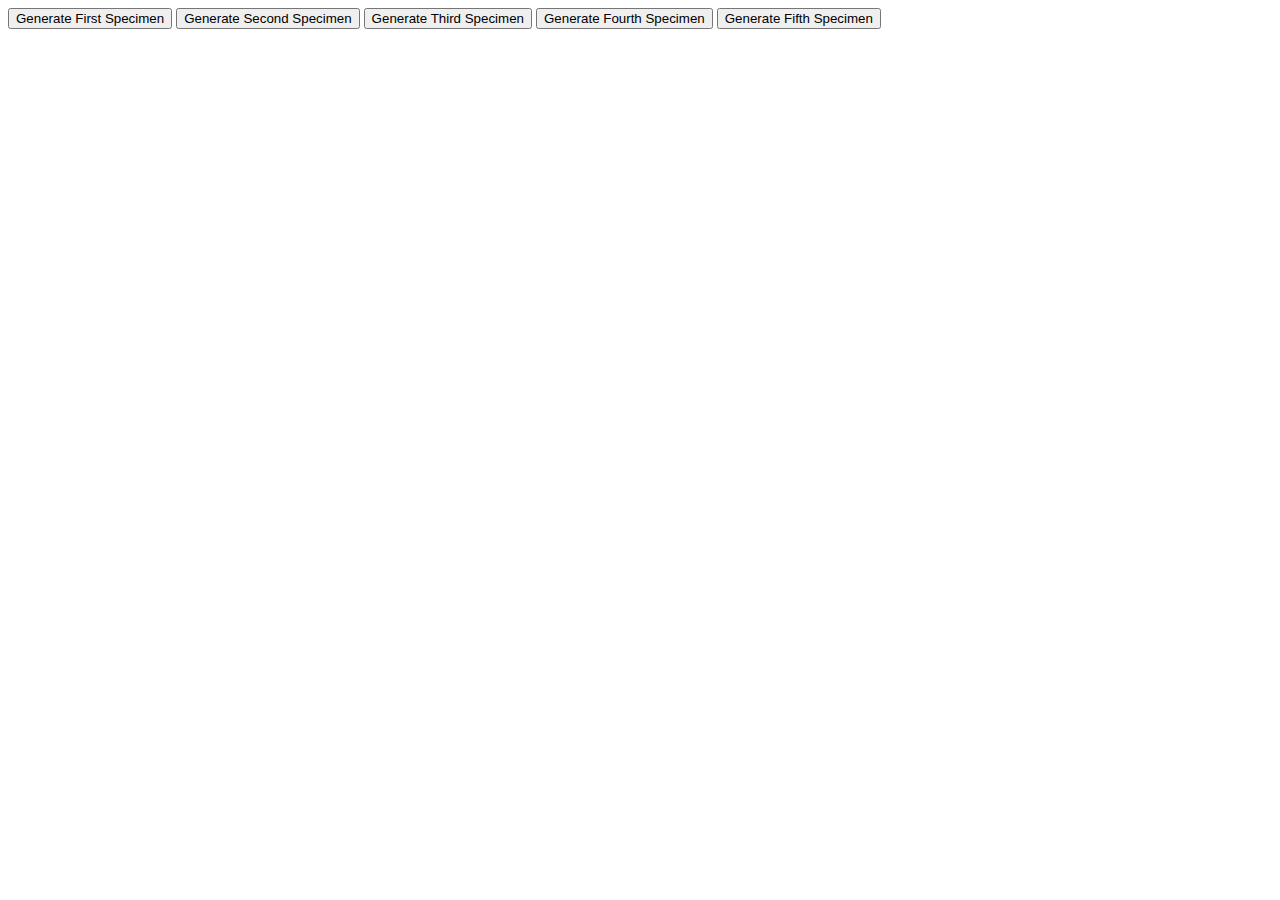
==== resources/first_speciment.html @ 4d68ee9e "Second task finished!" ====
<!DOCTYPE html>
<html lang="en">
<head>
    <meta charset="UTF-8">
    <title>Title</title>
    <script src="../js/first_specimen.js"></script>
</head>
<body>
<button onclick="generateFirstSpecimen()">Generate First Specimen</button>
<button onclick="generateSecondSpecimen()">Generate Second Specimen</button>
<button onclick="generateThirdSpecimen()">Generate Third Specimen</button>
<button onclick="generateFourthSpecimen()">Generate Fourth Specimen</button>
<button onclick="generateFifthSpecimen()">Generate Fifth Specimen</button>
<p id="specimenLbl"></p>
</body>
</html>
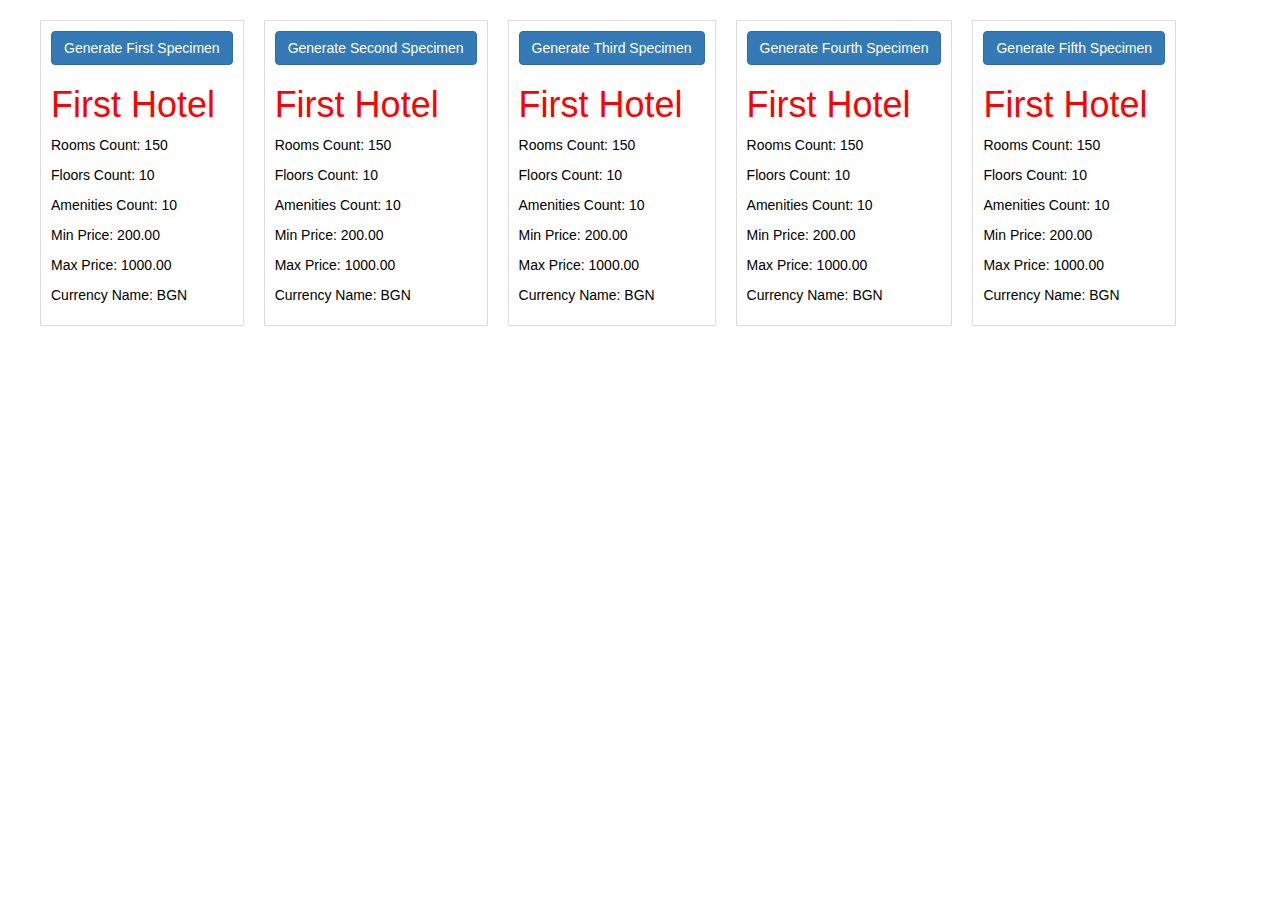
==== commit 6bae5d82: "XML specimens download function added!" ====
--- a/resources/first_speciment.html
+++ b/resources/first_speciment.html
@@ -3,14 +3,102 @@
 <head>
     <meta charset="UTF-8">
     <title>Title</title>
-    <script src="../js/first_specimen.js"></script>
+
+    <link rel="stylesheet" href="https://maxcdn.bootstrapcdn.com/bootstrap/3.4.1/css/bootstrap.min.css">
+    <script src="https://ajax.googleapis.com/ajax/libs/jquery/3.7.1/jquery.min.js"></script>
+    <script src="https://maxcdn.bootstrapcdn.com/bootstrap/3.4.1/js/bootstrap.min.js"></script>
+
+    <script src="../js/first_specimen.js" type="module" defer></script>
+
+    <style>
+        .card-container {
+            display: flex;
+            flex-wrap: nowrap; /* Adjust to `wrap` if you want them to wrap on small screens */
+            gap: 2rem; /* Space between cards */
+            margin-top: 2rem;
+        }
+        .card {
+            flex: 0 0 auto; /* Prevent cards from shrinking */
+            border: 1px solid #ddd; /* Optional: Add a border to the cards */
+            padding: 1rem; /* Optional: Add padding inside cards */
+            color: red;
+        }
+    </style>
 </head>
 <body>
-<button onclick="generateFirstSpecimen()">Generate First Specimen</button>
-<button onclick="generateSecondSpecimen()">Generate Second Specimen</button>
-<button onclick="generateThirdSpecimen()">Generate Third Specimen</button>
-<button onclick="generateFourthSpecimen()">Generate Fourth Specimen</button>
-<button onclick="generateFifthSpecimen()">Generate Fifth Specimen</button>
-<p id="specimenLbl"></p>
+<div class="card-container" style="margin-left: 4rem;">
+    <div class="card">
+        <button class="btn btn-primary" onclick="generateFirstSpecimen()">Generate First Specimen</button>
+        <div class="card-header">
+            <h1>First Hotel</h1>
+        </div>
+        <div class="card-body" style="color:black;">
+            <p>Rooms Count: 150</p>
+            <p>Floors Count: 10</p>
+            <p>Amenities Count: 10</p>
+            <p>Min Price: 200.00</p>
+            <p>Max Price: 1000.00</p>
+            <p>Currency Name: BGN</p>
+        </div>
+    </div>
+    <div class="card">
+        <button class="btn btn-primary" onclick="generateSecondSpecimen()">Generate Second Specimen</button>
+        <div class="card-header">
+            <h1>First Hotel</h1>
+        </div>
+        <div class="card-body" style="color:black;">
+            <p>Rooms Count: 150</p>
+            <p>Floors Count: 10</p>
+            <p>Amenities Count: 10</p>
+            <p>Min Price: 200.00</p>
+            <p>Max Price: 1000.00</p>
+            <p>Currency Name: BGN</p>
+        </div>
+    </div>
+    <div class="card">
+        <button class="btn btn-primary" onclick="generateThirdSpecimen()">Generate Third Specimen</button>
+        <div class="card-header">
+            <h1>First Hotel</h1>
+        </div>
+        <div class="card-body" style="color:black;">
+            <p>Rooms Count: 150</p>
+            <p>Floors Count: 10</p>
+            <p>Amenities Count: 10</p>
+            <p>Min Price: 200.00</p>
+            <p>Max Price: 1000.00</p>
+            <p>Currency Name: BGN</p>
+        </div>
+    </div>
+    <div class="card">
+        <button class="btn btn-primary" onclick="generateFourthSpecimen()">Generate Fourth Specimen</button>
+        <div class="card-header">
+            <h1>First Hotel</h1>
+        </div>
+        <div class="card-body" style="color:black;">
+            <p>Rooms Count: 150</p>
+            <p>Floors Count: 10</p>
+            <p>Amenities Count: 10</p>
+            <p>Min Price: 200.00</p>
+            <p>Max Price: 1000.00</p>
+            <p>Currency Name: BGN</p>
+        </div>
+    </div>
+    <div class="card">
+        <button class="btn btn-primary" onclick="generateFifthSpecimen()">Generate Fifth Specimen</button>
+        <div class="card-header">
+            <h1>First Hotel</h1>
+        </div>
+        <div class="card-body" style="color:black;">
+            <p>Rooms Count: 150</p>
+            <p>Floors Count: 10</p>
+            <p>Amenities Count: 10</p>
+            <p>Min Price: 200.00</p>
+            <p>Max Price: 1000.00</p>
+            <p>Currency Name: BGN</p>
+        </div>
+    </div>
+</div>
+<h2 style="margin-left: 4rem;" id="specimenHeader"></h2>
+<p style="margin-top: 2rem; margin-left: 4rem;" id="specimenParagraph"></p>
 </body>
 </html>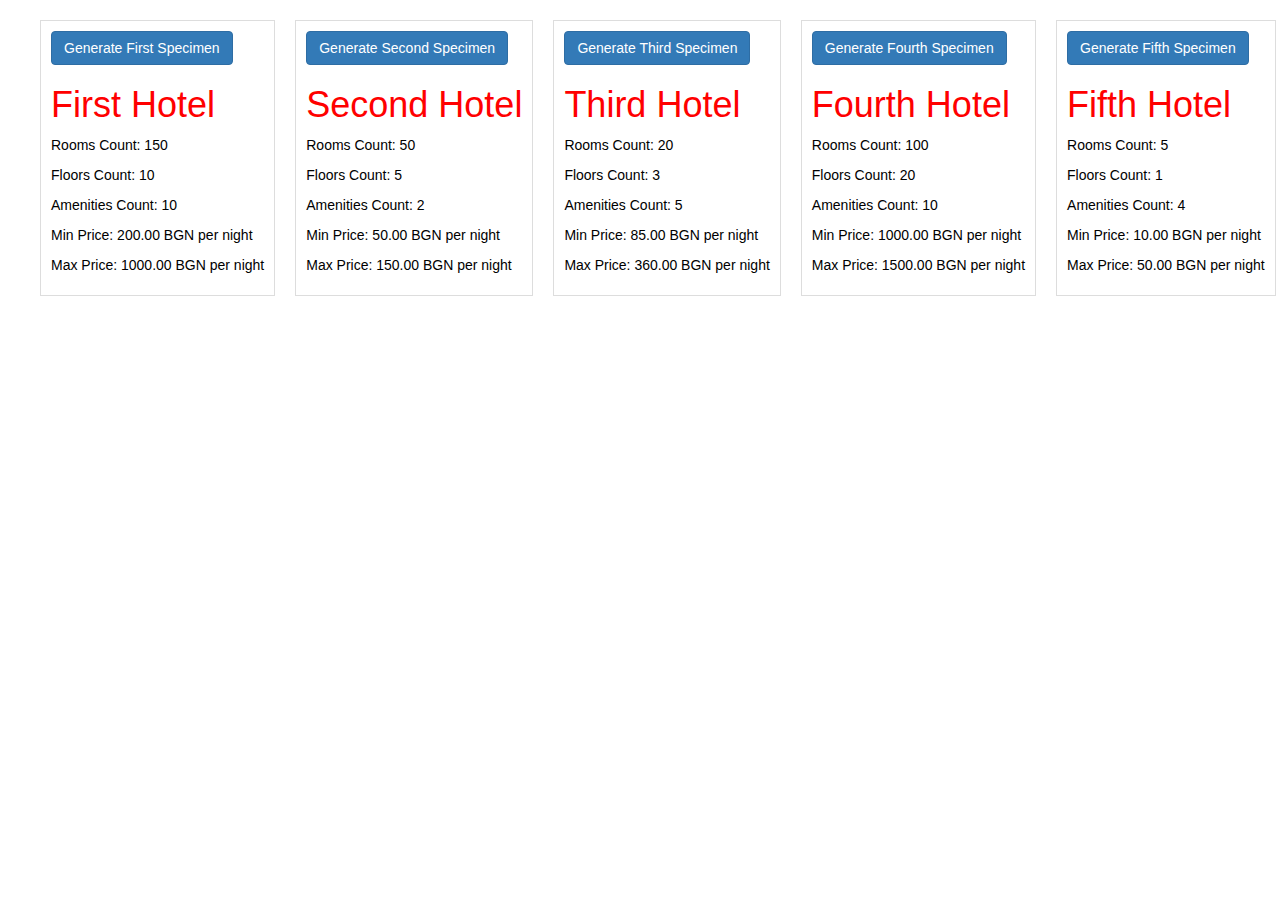
==== commit 9dffcbe8: "htmlDoc chaining multiple root elements bugs fixed!" ====
--- a/resources/first_speciment.html
+++ b/resources/first_speciment.html
@@ -8,19 +8,19 @@
     <script src="https://ajax.googleapis.com/ajax/libs/jquery/3.7.1/jquery.min.js"></script>
     <script src="https://maxcdn.bootstrapcdn.com/bootstrap/3.4.1/js/bootstrap.min.js"></script>
 
-    <script src="../js/first_specimen.js" type="module" defer></script>
+    <script src="../js/first_specimen.js"></script>
 
     <style>
         .card-container {
             display: flex;
-            flex-wrap: nowrap; /* Adjust to `wrap` if you want them to wrap on small screens */
-            gap: 2rem; /* Space between cards */
+            flex-wrap: nowrap;
+            gap: 2rem;
             margin-top: 2rem;
         }
         .card {
-            flex: 0 0 auto; /* Prevent cards from shrinking */
-            border: 1px solid #ddd; /* Optional: Add a border to the cards */
-            padding: 1rem; /* Optional: Add padding inside cards */
+            flex: 0 0 auto;
+            border: 1px solid #ddd;
+            padding: 1rem;
             color: red;
         }
     </style>
@@ -36,65 +36,60 @@
             <p>Rooms Count: 150</p>
             <p>Floors Count: 10</p>
             <p>Amenities Count: 10</p>
-            <p>Min Price: 200.00</p>
-            <p>Max Price: 1000.00</p>
-            <p>Currency Name: BGN</p>
+            <p>Min Price: 200.00 BGN per night</p>
+            <p>Max Price: 1000.00 BGN per night</p>
         </div>
     </div>
     <div class="card">
-        <button class="btn btn-primary" onclick="generateSecondSpecimen()">Generate Second Specimen</button>
+        <button class="btn btn-primary" onclick="generateSecondSpecimen();">Generate Second Specimen</button>
         <div class="card-header">
-            <h1>First Hotel</h1>
+            <h1>Second Hotel</h1>
         </div>
         <div class="card-body" style="color:black;">
-            <p>Rooms Count: 150</p>
-            <p>Floors Count: 10</p>
-            <p>Amenities Count: 10</p>
-            <p>Min Price: 200.00</p>
-            <p>Max Price: 1000.00</p>
-            <p>Currency Name: BGN</p>
+            <p>Rooms Count: 50</p>
+            <p>Floors Count: 5</p>
+            <p>Amenities Count: 2</p>
+            <p>Min Price: 50.00 BGN per night</p>
+            <p>Max Price: 150.00 BGN per night</p>
         </div>
     </div>
     <div class="card">
         <button class="btn btn-primary" onclick="generateThirdSpecimen()">Generate Third Specimen</button>
         <div class="card-header">
-            <h1>First Hotel</h1>
+            <h1>Third Hotel</h1>
         </div>
         <div class="card-body" style="color:black;">
-            <p>Rooms Count: 150</p>
-            <p>Floors Count: 10</p>
-            <p>Amenities Count: 10</p>
-            <p>Min Price: 200.00</p>
-            <p>Max Price: 1000.00</p>
-            <p>Currency Name: BGN</p>
+            <p>Rooms Count: 20</p>
+            <p>Floors Count: 3</p>
+            <p>Amenities Count: 5</p>
+            <p>Min Price: 85.00 BGN per night</p>
+            <p>Max Price: 360.00 BGN per night</p>
         </div>
     </div>
     <div class="card">
         <button class="btn btn-primary" onclick="generateFourthSpecimen()">Generate Fourth Specimen</button>
         <div class="card-header">
-            <h1>First Hotel</h1>
+            <h1>Fourth Hotel</h1>
         </div>
         <div class="card-body" style="color:black;">
-            <p>Rooms Count: 150</p>
-            <p>Floors Count: 10</p>
+            <p>Rooms Count: 100</p>
+            <p>Floors Count: 20</p>
             <p>Amenities Count: 10</p>
-            <p>Min Price: 200.00</p>
-            <p>Max Price: 1000.00</p>
-            <p>Currency Name: BGN</p>
+            <p>Min Price: 1000.00 BGN per night</p>
+            <p>Max Price: 1500.00 BGN per night</p>
         </div>
     </div>
     <div class="card">
         <button class="btn btn-primary" onclick="generateFifthSpecimen()">Generate Fifth Specimen</button>
         <div class="card-header">
-            <h1>First Hotel</h1>
+            <h1>Fifth Hotel</h1>
         </div>
         <div class="card-body" style="color:black;">
-            <p>Rooms Count: 150</p>
-            <p>Floors Count: 10</p>
-            <p>Amenities Count: 10</p>
-            <p>Min Price: 200.00</p>
-            <p>Max Price: 1000.00</p>
-            <p>Currency Name: BGN</p>
+            <p>Rooms Count: 5</p>
+            <p>Floors Count: 1</p>
+            <p>Amenities Count: 4</p>
+            <p>Min Price: 10.00 BGN per night</p>
+            <p>Max Price: 50.00 BGN per night</p>
         </div>
     </div>
 </div>
